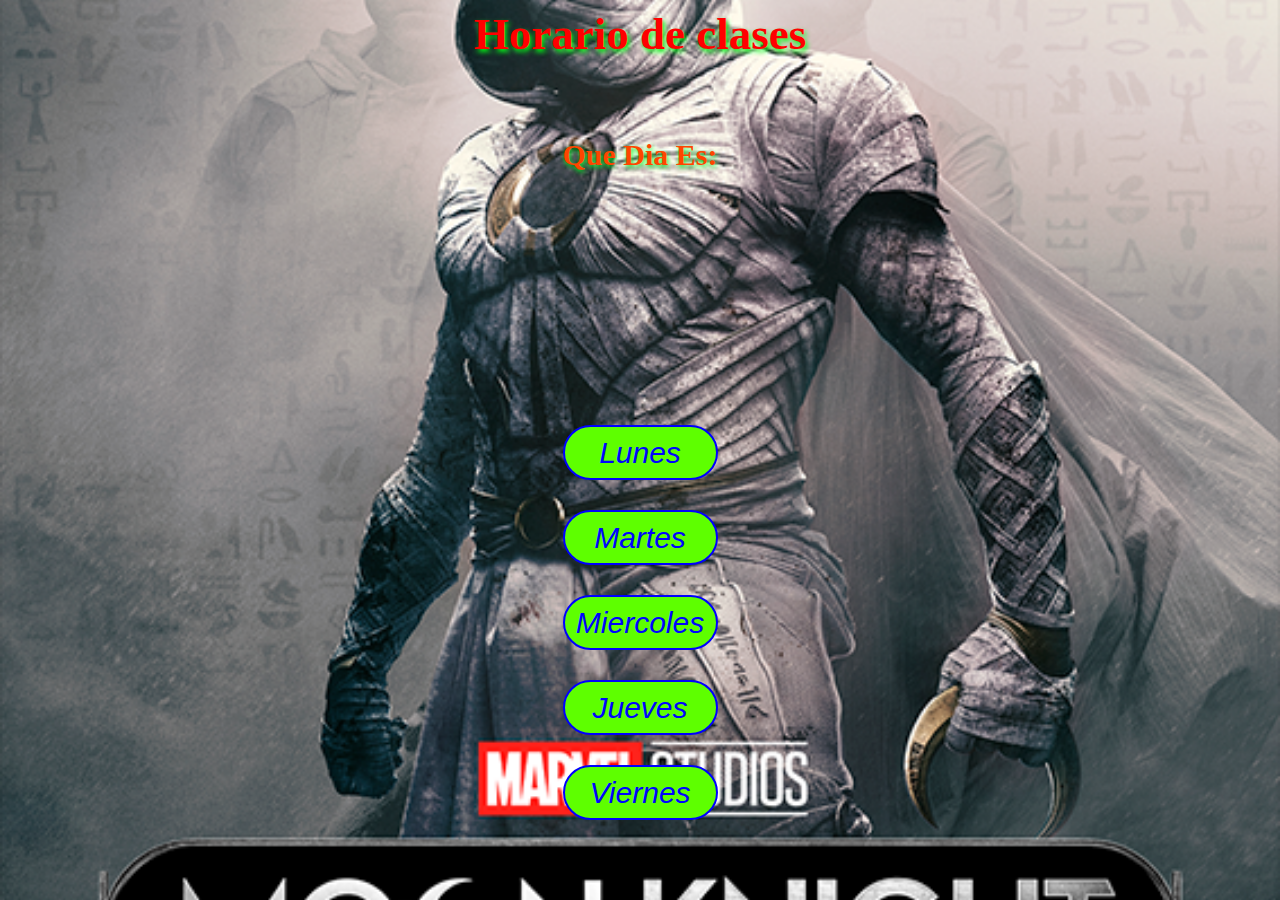
==== index.html @ 1f62b45c "Add files via upload" ====
<!DOCTYPE html>
<html lang="en">
<head>
    <meta charset="UTF-8">
    <meta http-equiv="X-UA-Compatible" content="IE=edge">
    <meta name="viewport" content="width=device-width, initial-scale=1.0">
    <link rel="stylesheet" href="./estilos/estilo.css">
    <link rel="icon" href="horario.jpg">
    <title>Horario de clases</title>
</head>
<body>
    <div class="titulo">
        <h1>Horario de clases</h1>
    </div>
    <h2 class="dia">Que Dia Es:</h2>
    <div class="padre">
        <button type="button"><a href="./paginas/lunes.html" class="enlace">Lunes</a></button>
        <button type="button"><a href="./paginas/martes.html" class="enlace">Martes</a></button>
        <button type="button"><a href="./paginas/miercoles.html" class="enlace">Miercoles</a></button>
        <button type="button"><a href="./paginas/jueves.html" class="enlace">Jueves</a></button>
        <button type="button"><a href="./paginas/viernes.html" class="enlace">Viernes</a></button>
        <!-- <button type="button"><a href="./paginas/sabado.html" class="enlace">Sabado</a></button> -->
    </div>
</body>
</html>
---- estilos/estilo.css ----
body{
    background-color: black;
    background-image:url("mo.png");
    background-size: cover;
    background-attachment: fixed;
    background-position: center;

}
.lo{
    background-image:url("lo.jpg");
}
.wa{
    background-image:url("wa.jpg");
}
.what{
    background-image:url("et.jpeg");
}
.do{
    background-image:url("do.jpg");
}
.de{
    background-image:url("de.jpg");
}
.titulo{
    display: block;
}

h1{
    text-align: center;
    margin-top: 0px;
    margin-bottom:-10px;
    color:red;
    text-shadow: 2px 3px 5px rgb(0, 255, 21);
    font-size: 45px;
}
h2{
    margin-top: 7%;
    color: antiquewhite;
    text-align: center;
    margin-bottom: px;
    font-size: 30px;
    color: orangered;
    text-shadow: 1px 2px 5px rgb(0, 255, 42);
}
.padre{
    margin-top: 20%;
    width: 100%;
    display: flex;
    flex-direction: column;
    align-items: center;
    justify-content: center;
}

button{
    height: 55px;
    width: 155px;
    font-size: 30px;
    background-color: rgb(94, 255, 0);
    color: rgb(255, 6, 6);
    border-radius: 5rem;
    border: 2px solid blue;
    font-style: italic;
    text-align: center;
    margin-bottom: 30px;
}
button:hover{
    color: black;
    background-color: aliceblue;
    transition: 1s;
}
a{
    text-decoration: none;
}
.enlace{
    color:rgb(0, 4, 255);
}
.dia{
    margin-bottom: 30px;
}
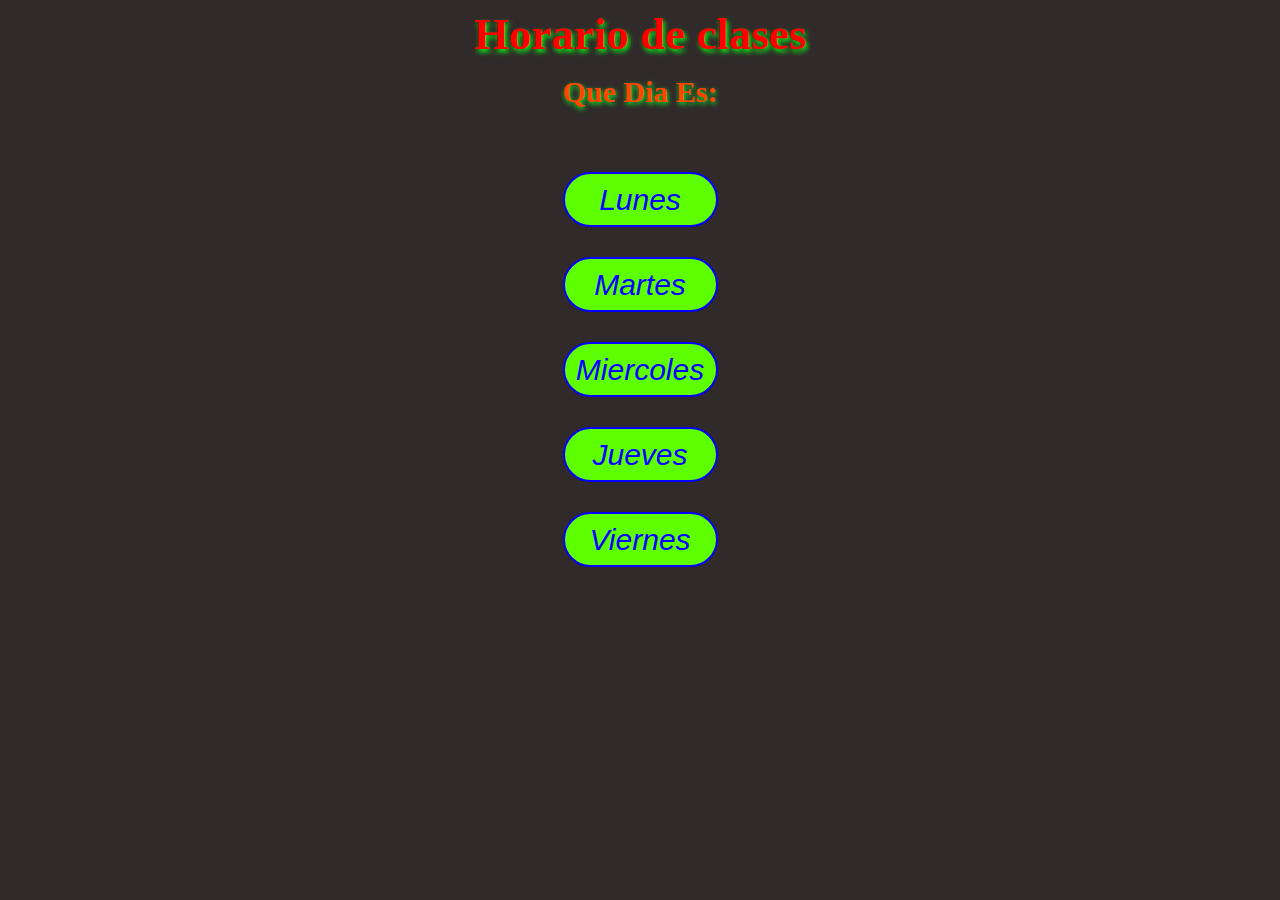
==== commit 662d8434: "Add files via upload" ====
--- a/index.html
+++ b/index.html
@@ -5,7 +5,7 @@
     <meta http-equiv="X-UA-Compatible" content="IE=edge">
     <meta name="viewport" content="width=device-width, initial-scale=1.0">
     <link rel="stylesheet" href="./estilos/estilo.css">
-    <link rel="icon" href="horario.jpg">
+    <link rel="icon" href="estilos/_2a1e14bf-04f2-4254-8e73-b6292c1fbe2b.jpeg">
     <title>Horario de clases</title>
 </head>
 <body>
--- a/estilos/estilo.css
+++ b/estilos/estilo.css
@@ -1,26 +1,26 @@
 
 body{
     background-color: black;
-    background-image:url("mo.png");
+    background-image:url("https://w0.peakpx.com/wallpaper/990/176/HD-wallpaper-marvel-s-moon-knight.jpg");
     background-size: cover;
     background-attachment: fixed;
     background-position: center;
 
 }
 .lo{
-    background-image:url("lo.jpg");
+    background-image:url("https://w0.peakpx.com/wallpaper/451/260/HD-wallpaper-moon-knight-mobile-cool.jpg");
 }
 .wa{
-    background-image:url("wa.jpg");
+    background-image:url("https://w0.peakpx.com/wallpaper/839/948/HD-wallpaper-deadpool-marvel.jpg");
 }
 .what{
-    background-image:url("et.jpeg");
+    background-image:url("https://w0.peakpx.com/wallpaper/260/4/HD-wallpaper-civil-war-avengers-captain-america-fight-iron-man-marvel.jpg");
 }
 .do{
-    background-image:url("do.jpg");
+    background-image:url("https://w0.peakpx.com/wallpaper/933/983/HD-wallpaper-marvel-doctor-strange-in-the-multiverse-of-madness-2022.jpg");
 }
 .de{
-    background-image:url("de.jpg");
+    background-image:url("https://w0.peakpx.com/wallpaper/130/486/HD-wallpaper-moon-knight-season-2-iphone-iphone-iphone.jpg");
 }
 .titulo{
     display: block;
@@ -77,4 +77,21 @@
 }
 .dia{
     margin-bottom: 30px;
-}+}
+@media (min-width: 1200px) {
+    body {
+        background-color: rgb(49, 42, 42);
+        background-image:url("https://w0.peakpx.com/wallpaper/990/176/HD-wallpaper-marvel-s-moon-knight.jpg");
+        background-size: contain;
+        background-position: center center;
+        background-repeat:space;
+          
+    }
+    .padre{
+        margin-top: 5%;
+    }
+    h2 {
+        margin-top: 2%;
+    }
+  
+  }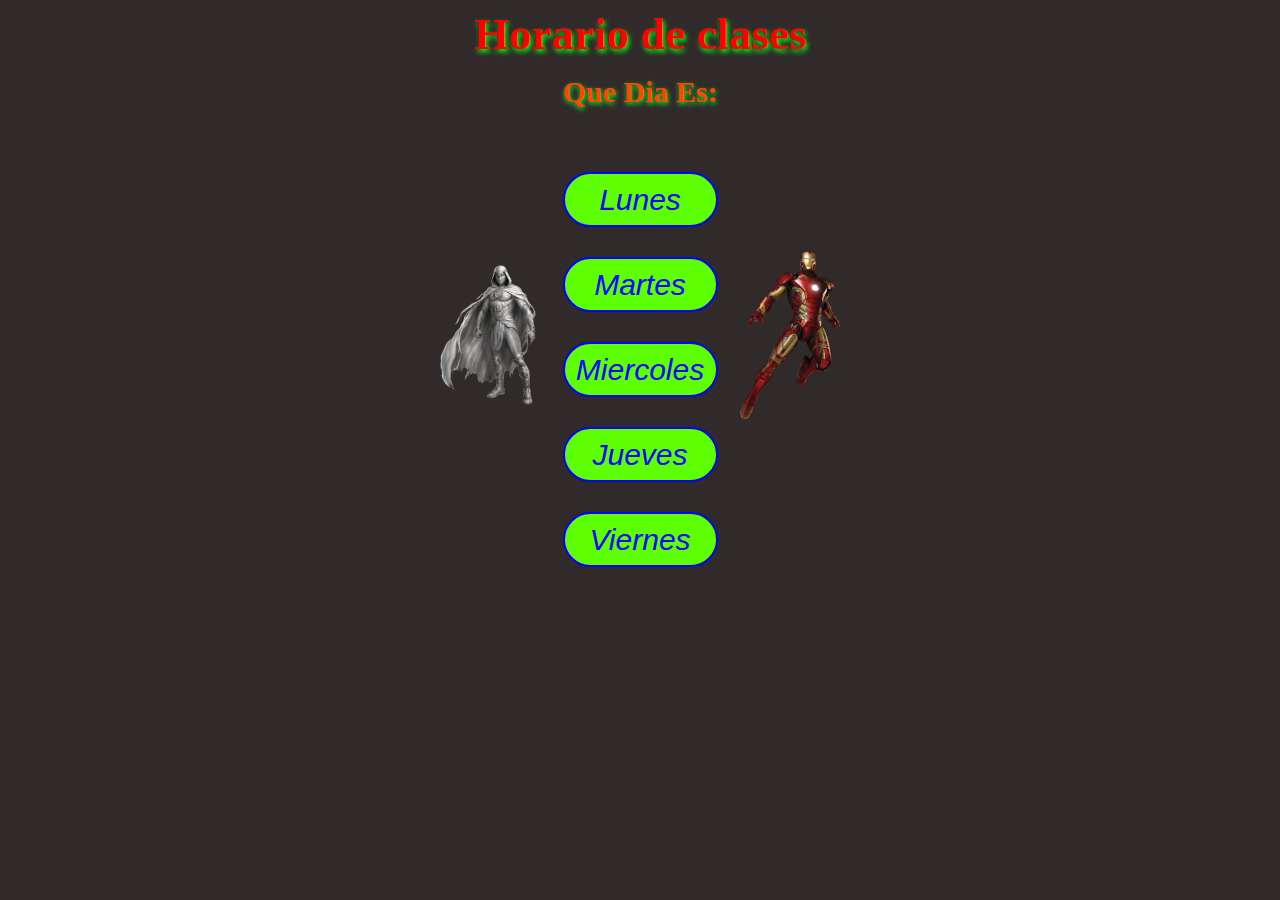
==== commit 33034fb1: "Add files via upload" ====
--- a/index.html
+++ b/index.html
@@ -5,6 +5,7 @@
     <meta http-equiv="X-UA-Compatible" content="IE=edge">
     <meta name="viewport" content="width=device-width, initial-scale=1.0">
     <link rel="stylesheet" href="./estilos/estilo.css">
+
     <link rel="icon" href="estilos/_2a1e14bf-04f2-4254-8e73-b6292c1fbe2b.jpeg">
     <title>Horario de clases</title>
 </head>
@@ -14,7 +15,9 @@
     </div>
     <h2 class="dia">Que Dia Es:</h2>
     <div class="padre">
-        <button type="button"><a href="./paginas/lunes.html" class="enlace">Lunes</a></button>
+        <img class="iron" src="./estilos/Iron-Man.webp" alt="">
+        <img class="mon" src="./estilos/Moon_knight_.webp" alt="">
+        <button type="button"><a href="./paginas/lunes.html" class="enlace">Lunes </a></button>
         <button type="button"><a href="./paginas/martes.html" class="enlace">Martes</a></button>
         <button type="button"><a href="./paginas/miercoles.html" class="enlace">Miercoles</a></button>
         <button type="button"><a href="./paginas/jueves.html" class="enlace">Jueves</a></button>
--- a/estilos/estilo.css
+++ b/estilos/estilo.css
@@ -63,6 +63,7 @@
     font-style: italic;
     text-align: center;
     margin-bottom: 30px;
+    
 }
 button:hover{
     color: black;
@@ -94,4 +95,18 @@
         margin-top: 2%;
     }
   
-  }+  }
+.iron{
+    width: 100px;
+    margin-top: -100px;
+    position: absolute;
+    margin-left: 300px;
+    
+
+}
+.mon{
+    width: 100px;
+    margin-top: -100px;
+    position: absolute;
+    margin-right: 300px;
+}
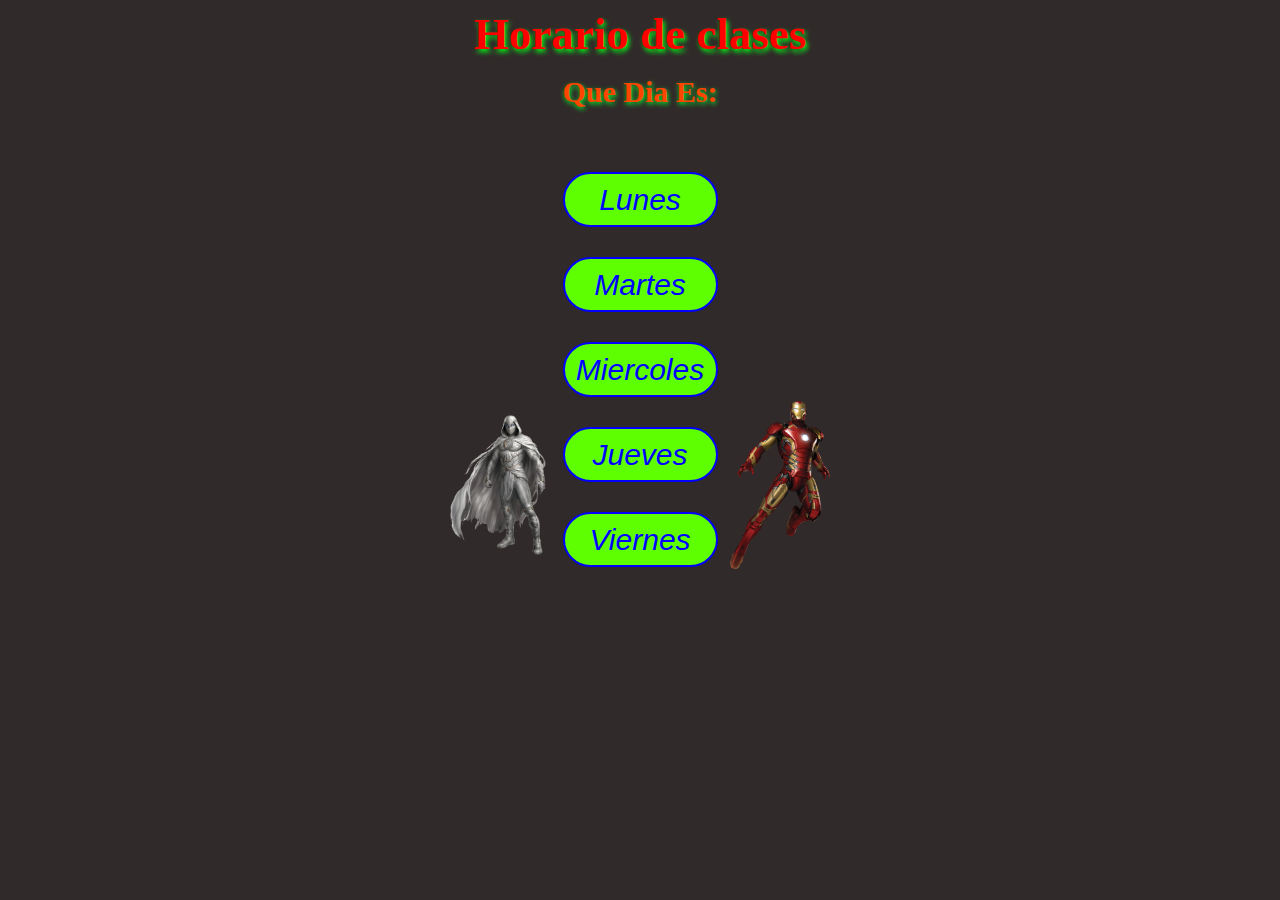
==== commit 611e1bbd: "Add files via upload" ====
--- a/index.html
+++ b/index.html
@@ -15,8 +15,8 @@
     </div>
     <h2 class="dia">Que Dia Es:</h2>
     <div class="padre">
-        <img class="iron" src="./estilos/Iron-Man.webp" alt="">
-        <img class="mon" src="./estilos/Moon_knight_.webp" alt="">
+        <img id="iron" src="./estilos/Iron-Man.webp" alt="">
+        <img id="mon" src="./estilos/Moon_knight_.webp" alt="">
         <button type="button"><a href="./paginas/lunes.html" class="enlace">Lunes </a></button>
         <button type="button"><a href="./paginas/martes.html" class="enlace">Martes</a></button>
         <button type="button"><a href="./paginas/miercoles.html" class="enlace">Miercoles</a></button>
@@ -24,5 +24,6 @@
         <button type="button"><a href="./paginas/viernes.html" class="enlace">Viernes</a></button>
         <!-- <button type="button"><a href="./paginas/sabado.html" class="enlace">Sabado</a></button> -->
     </div>
+    <script src="./estilos/js.js"></script>
 </body>
 </html>--- a/estilos/estilo.css
+++ b/estilos/estilo.css
@@ -96,17 +96,18 @@
     }
   
   }
-.iron{
+#iron{
     width: 100px;
-    margin-top: -100px;
+    margin-top: 200px;
     position: absolute;
-    margin-left: 300px;
+    margin-left: 280px;
     
 
 }
-.mon{
+
+#mon{
     width: 100px;
-    margin-top: -100px;
+    margin-top: 200px;
     position: absolute;
-    margin-right: 300px;
+    margin-right: 280px;
 }
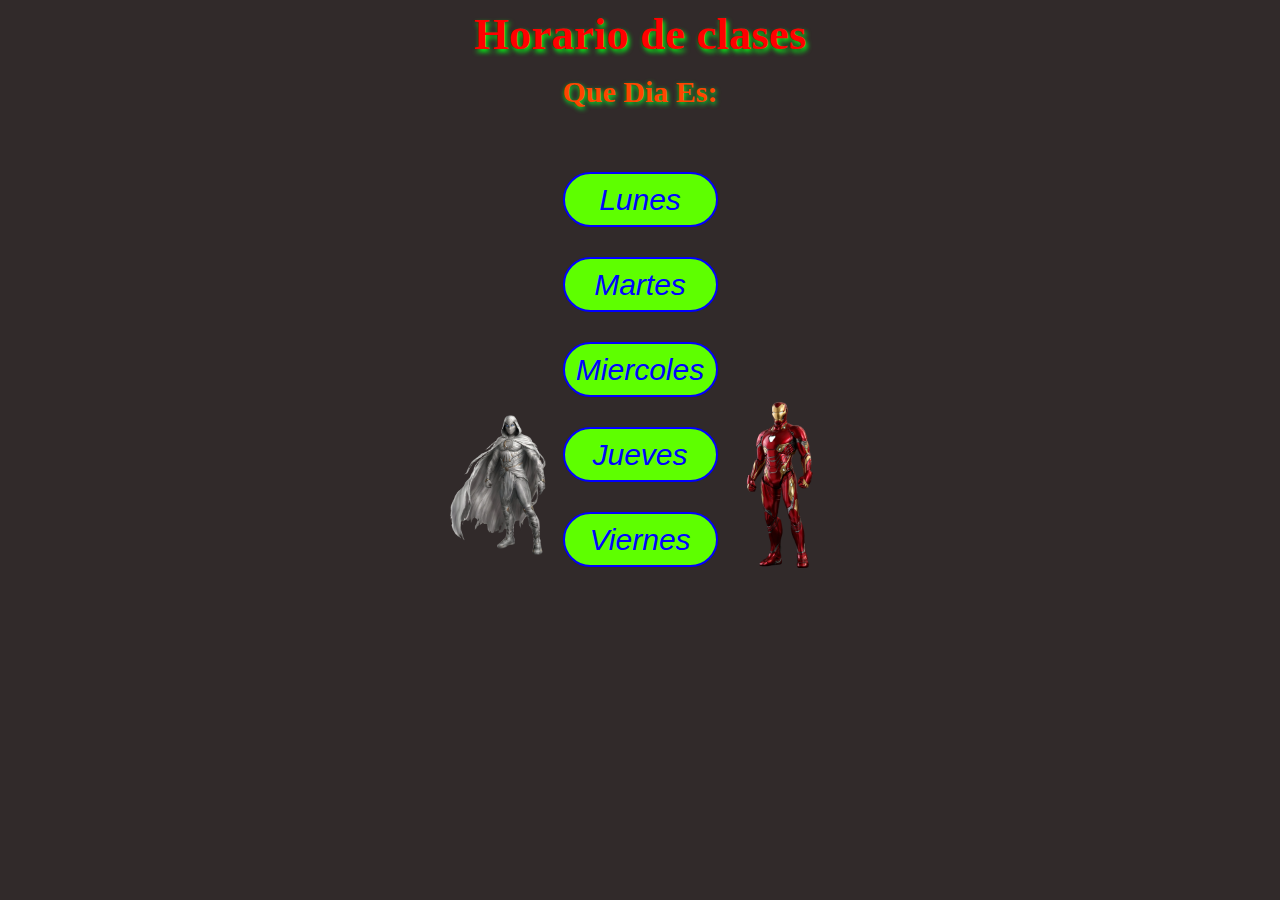
==== commit 516a0dbe: "Add files via upload" ====
--- a/index.html
+++ b/index.html
@@ -16,7 +16,9 @@
     <h2 class="dia">Que Dia Es:</h2>
     <div class="padre">
         <img id="iron" src="./estilos/Iron-Man.webp" alt="">
-        <img id="mon" src="./estilos/Moon_knight_.webp" alt="">
+        <img id="mondes" src="./estilos/Moon_knight_.webp" alt="">
+        <img id="irondes" src="./estilos/dencans.webp" alt="">
+        <img id ="mon"src="./estilos/mondes.png" alt="">
         <button type="button"><a href="./paginas/lunes.html" class="enlace">Lunes </a></button>
         <button type="button"><a href="./paginas/martes.html" class="enlace">Martes</a></button>
         <button type="button"><a href="./paginas/miercoles.html" class="enlace">Miercoles</a></button>
--- a/estilos/estilo.css
+++ b/estilos/estilo.css
@@ -1,7 +1,7 @@
 
 body{
     background-color: black;
-    background-image:url("https://w0.peakpx.com/wallpaper/990/176/HD-wallpaper-marvel-s-moon-knight.jpg");
+    background-image:url("https://cdn.shopify.com/s/files/1/0652/4771/files/moonknight_reg-Gilbey_S_1024x1024.png?v=1667226676");
     background-size: cover;
     background-attachment: fixed;
     background-position: center;
@@ -97,17 +97,54 @@
   
   }
 #iron{
-    width: 100px;
+    width: 80px;
+    margin-top: 200px;
+    position: absolute;
+    margin-left: 280px;
+    transition: 10;
+    
+
+}
+#irondes{
+    width: 80px;
     margin-top: 200px;
     position: absolute;
     margin-left: 280px;
     
+    
 
 }
-
-#mon{
+#mondes{
     width: 100px;
     margin-top: 200px;
     position: absolute;
     margin-right: 280px;
 }
+
+#mon{
+    width: 150px;
+    margin-top: 200px;
+    position: absolute;
+    margin-right: 280px;
+    
+}
+@keyframes anima{
+    from {
+        transform: translateY(0);
+        transition: 10s;
+        
+    }
+    to {
+        transform: translateY(-300px);
+        
+    }
+
+
+
+
+}
+@keyframes cambia{
+    10%{
+
+    }
+}